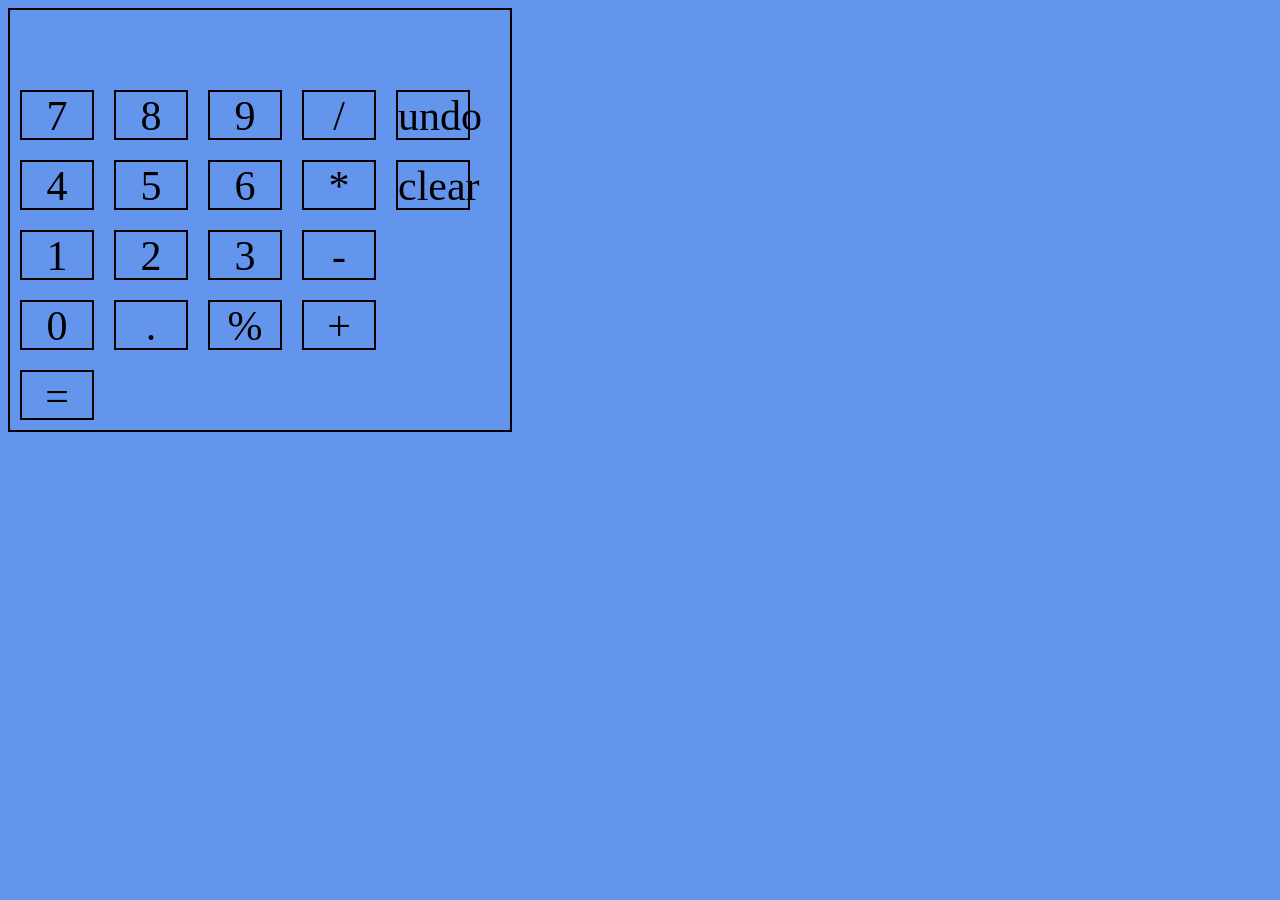
==== index.html @ 86271cd8 "." ====
<!DOCTYPE html>
<html lang="en">

<head>
    <meta charset="UTF-8">
    <meta http-equiv="X-UA-Compatible" content="IE=edge">
    <meta name="viewport" content="width=device-width, initial-scale=1.0">
    <title>Odin's calc</title>
    <link rel="stylesheet" href="./style.css">
    <script defer src="./myscript.js"></script>


<body>

    <div id="calcBody">
        <div class="row" id="display"></div>
        <div class="row">
            <div class="tecla" id="7">7</div>
            <div class="tecla" id="8">8</div>
            <div class="tecla" id="9">9</div>
            <div class="tecla" id="/">/</div>
            <div class="tecla" id="undo">undo</div>
            
        </div>

        <div class="row"> 
            <div class="tecla" id="4">4</div>
            <div class="tecla" id="5">5</div>
            <div class="tecla" id="6">6</div>
            <div class="tecla" id="*">*</div>
            <div class="tecla" id="clear">clear</div>
        </div>

        <div class="row">
            <div class="tecla" id="1">1</div>
            <div class="tecla" id="2">2</div>
            <div class="tecla" id="3">3</div>
            <div class="tecla" id="-">-</div>
        </div>
        <div class="row">
            <div class="tecla" id="0">0</div>
            <div class="tecla" id="dot">.</div>
            <div class="tecla" id="porcent">%</div>
            <div class="tecla" id="+">+</div>
        </div>
        <div class="row">
            
       
            <div class="tecla" id="igual">=</div>
            
        </div>



    </div>


</body>


</html>
---- style.css ----
:root{
    background-color: cornflowerblue;
    box-sizing: border-box;
}
#calcBody{
    display: flex;
    flex-direction: column;
    font-size:42px ;
    border:solid 2px black;
    width: 500px;

}
.row{
    height: 70px;
    display: flex;
    flex-direction: row;
}
.tecla{
    border:solid 2px black;
    width: 70px;
    margin: 10px;
    text-align: center;
    
}
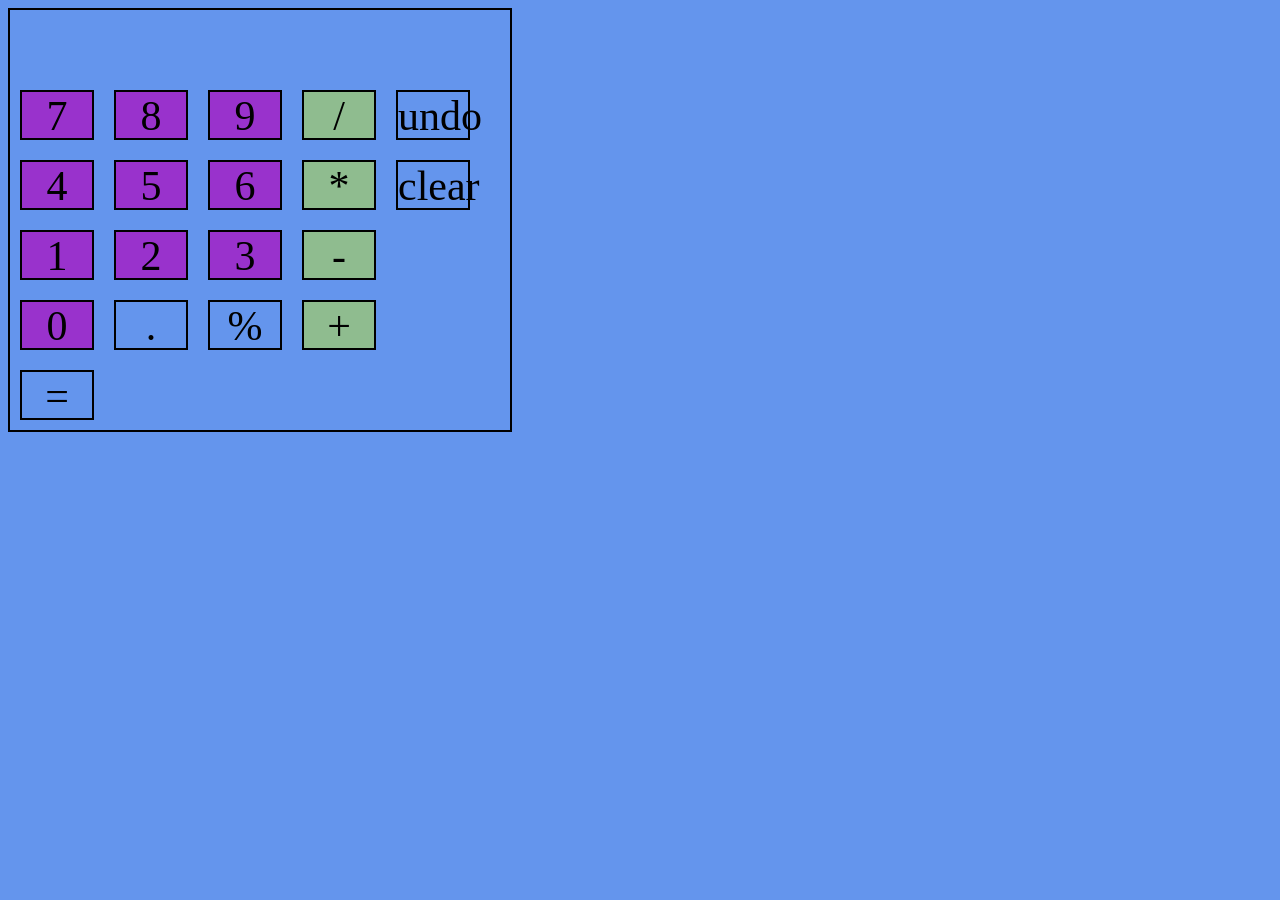
==== commit 1c046fbd: "." ====
--- a/index.html
+++ b/index.html
@@ -15,33 +15,33 @@
     <div id="calcBody">
         <div class="row" id="display"></div>
         <div class="row">
-            <div class="tecla" id="7">7</div>
-            <div class="tecla" id="8">8</div>
-            <div class="tecla" id="9">9</div>
-            <div class="tecla" id="/">/</div>
+            <div class="tecla numero" id="7">7</div>
+            <div class="tecla numero" id="8">8</div>
+            <div class="tecla numero" id="9">9</div>
+            <div class="tecla operador" id="/">/</div>
             <div class="tecla" id="undo">undo</div>
             
         </div>
 
         <div class="row"> 
-            <div class="tecla" id="4">4</div>
-            <div class="tecla" id="5">5</div>
-            <div class="tecla" id="6">6</div>
-            <div class="tecla" id="*">*</div>
+            <div class="tecla numero" id="4">4</div>
+            <div class="tecla numero" id="5">5</div>
+            <div class="tecla numero" id="6">6</div>
+            <div class="tecla operador" id="*">*</div>
             <div class="tecla" id="clear">clear</div>
         </div>
 
         <div class="row">
-            <div class="tecla" id="1">1</div>
-            <div class="tecla" id="2">2</div>
-            <div class="tecla" id="3">3</div>
-            <div class="tecla" id="-">-</div>
+            <div class="tecla numero" id="1">1</div>
+            <div class="tecla numero" id="2">2</div>
+            <div class="tecla numero" id="3">3</div>
+            <div class="tecla operador" id="-">-</div>
         </div>
         <div class="row">
-            <div class="tecla" id="0">0</div>
+            <div class="tecla numero" id="0">0</div>
             <div class="tecla" id="dot">.</div>
             <div class="tecla" id="porcent">%</div>
-            <div class="tecla" id="+">+</div>
+            <div class="tecla operador" id="+">+</div>
         </div>
         <div class="row">
             
--- a/style.css
+++ b/style.css
@@ -21,4 +21,10 @@
     margin: 10px;
     text-align: center;
     
+}
+.numero{
+    background-color: darkorchid;
+}
+.operador{
+    background-color: darkseagreen;
 }
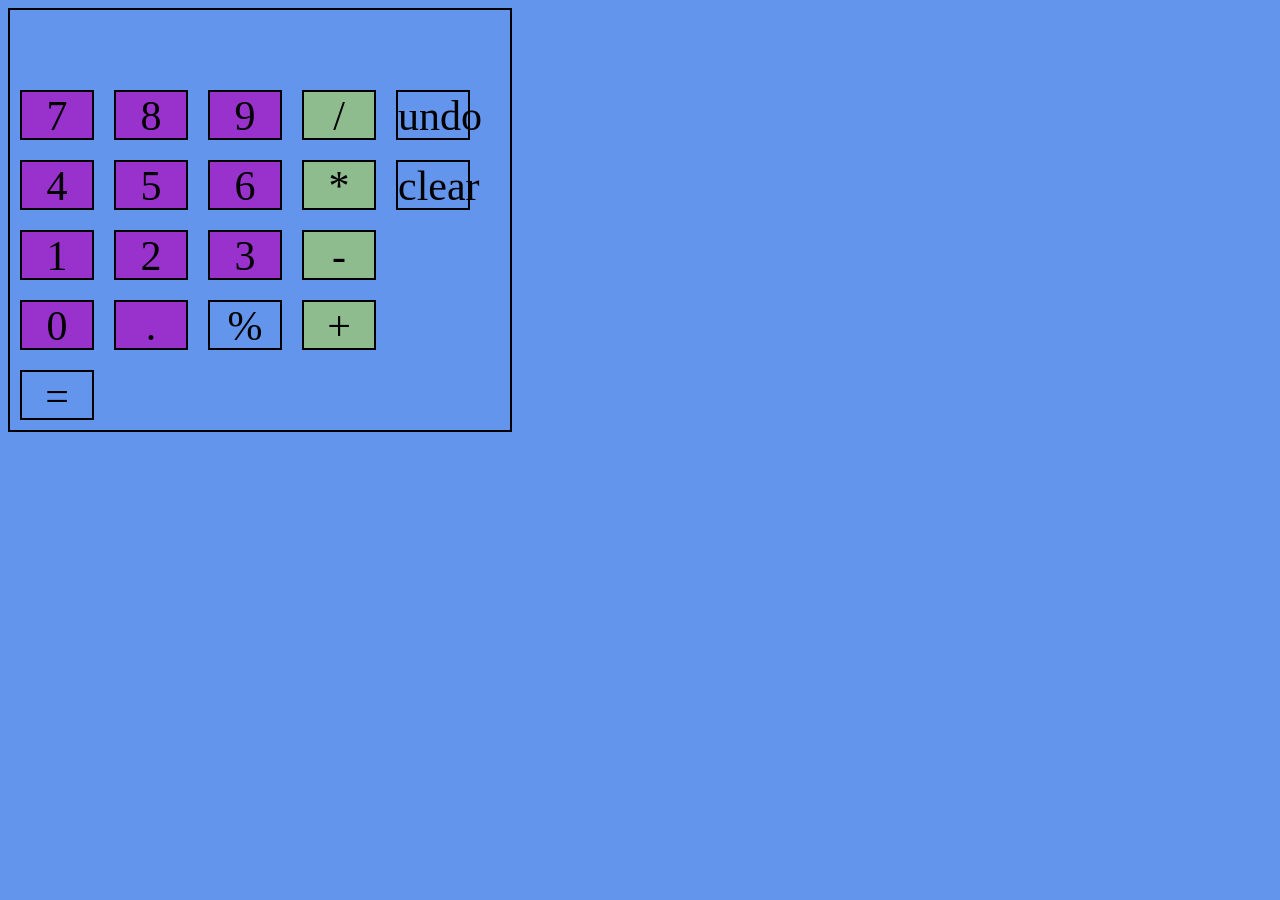
==== commit e596a0e1: "." ====
--- a/index.html
+++ b/index.html
@@ -39,7 +39,7 @@
         </div>
         <div class="row">
             <div class="tecla numero" id="0">0</div>
-            <div class="tecla" id="dot">.</div>
+            <div class="tecla numero" id="dot">.</div>
             <div class="tecla" id="porcent">%</div>
             <div class="tecla operador" id="+">+</div>
         </div>
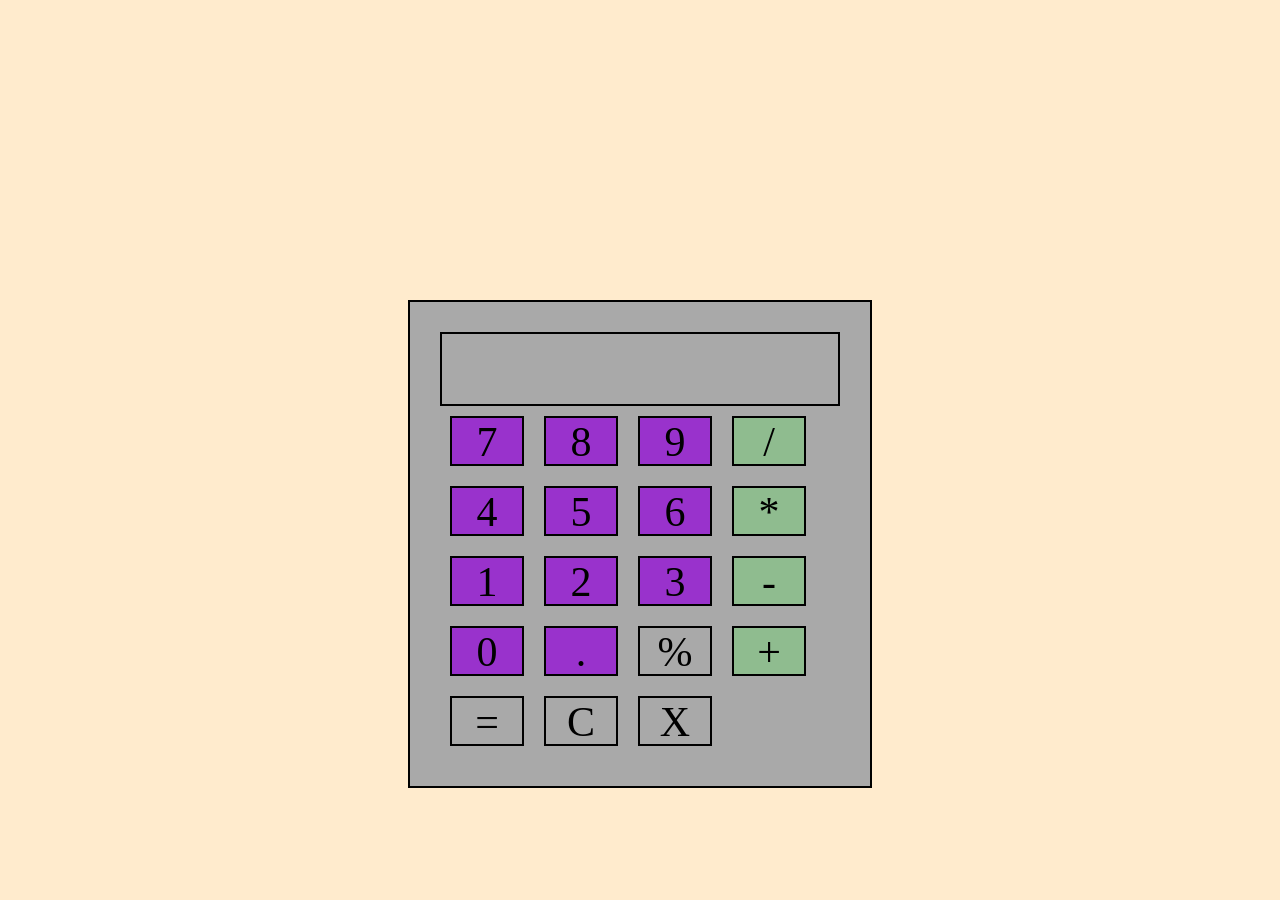
==== commit 3ba4ad1e: "." ====
--- a/index.html
+++ b/index.html
@@ -19,7 +19,8 @@
             <div class="tecla numero" id="8">8</div>
             <div class="tecla numero" id="9">9</div>
             <div class="tecla operador" id="/">/</div>
-            <div class="tecla" id="undo">undo</div>
+           
+            
             
         </div>
 
@@ -28,7 +29,7 @@
             <div class="tecla numero" id="5">5</div>
             <div class="tecla numero" id="6">6</div>
             <div class="tecla operador" id="*">*</div>
-            <div class="tecla" id="clear">clear</div>
+            
         </div>
 
         <div class="row">
@@ -47,6 +48,8 @@
             
        
             <div class="tecla" id="igual">=</div>
+            <div class="tecla" id="undo">C</div>
+            <div class="tecla" id="clear">X</div>
             
         </div>
 
--- a/style.css
+++ b/style.css
@@ -1,14 +1,24 @@
 :root{
-    background-color: cornflowerblue;
+    background-color: blanchedalmond;
     box-sizing: border-box;
+    
+    
 }
 #calcBody{
     display: flex;
+    background-color: darkgrey;
     flex-direction: column;
     font-size:42px ;
     border:solid 2px black;
-    width: 500px;
+    width: 400px;
+   margin: auto;
+   margin-top: 300px;
+   align-self: center;
+   padding: 30px;
 
+}
+#display{
+    border: solid 2px black;
 }
 .row{
     height: 70px;
